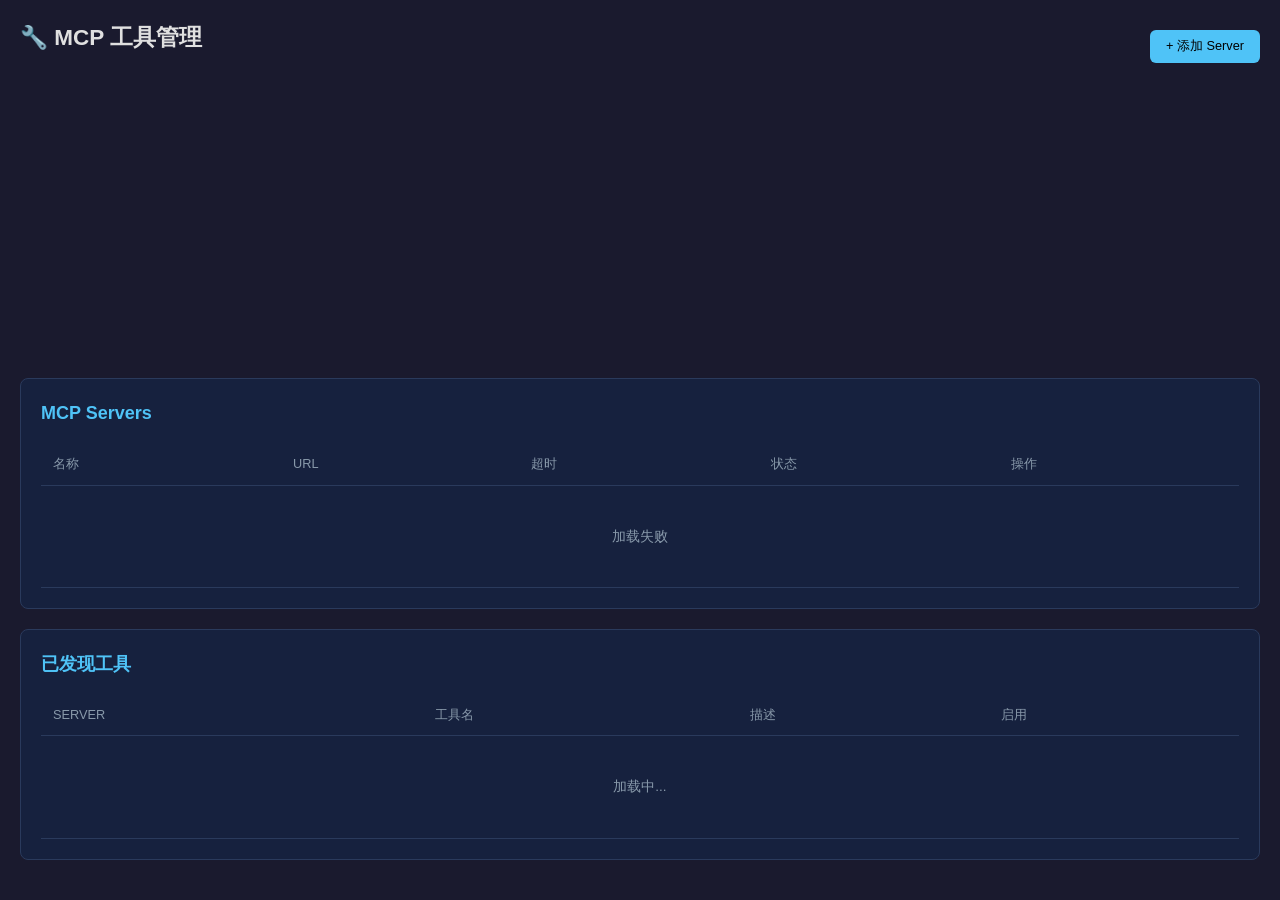
==== static/mcp.html @ 0b0fc042 "feat: implement MCP tool integration (v1) - src/mcp/: db.py (SQLite), client.py (HTTP SSE), adapter." ====
<!DOCTYPE html>
<html lang="zh-CN">
<head>
<meta charset="UTF-8">
<meta name="viewport" content="width=device-width, initial-scale=1.0">
<title>MCP 工具管理 — My Deep Agent</title>
<link rel="stylesheet" href="/static/style.css">
<style>
:root {
  --bg: #1a1a2e;
  --surface: #16213e;
  --surface2: #1c2a4a;
  --border: #2a3a5c;
  --text: #e0e0e0;
  --text-dim: #8899aa;
  --accent: #4fc3f7;
  --accent-hover: #29b6f6;
  --green: #66bb6a;
  --red: #ef5350;
  --orange: #ffa726;
}
body { background: var(--bg); color: var(--text); font-family: -apple-system, 'Segoe UI', sans-serif; margin: 0; padding: 20px; }
h1, h2, h3 { margin: 0 0 16px 0; font-weight: 600; }
h1 { font-size: 1.5rem; }
h2 { font-size: 1.2rem; color: var(--accent); }
.header { display: flex; justify-content: space-between; align-items: center; margin-bottom: 24px; }
.card { background: var(--surface); border: 1px solid var(--border); border-radius: 8px; padding: 20px; margin-bottom: 20px; }
table { width: 100%; border-collapse: collapse; }
th, td { text-align: left; padding: 10px 12px; border-bottom: 1px solid var(--border); }
th { color: var(--text-dim); font-weight: 500; font-size: 0.85rem; text-transform: uppercase; }
td { font-size: 0.9rem; }
.btn { padding: 8px 16px; border: none; border-radius: 6px; cursor: pointer; font-size: 0.85rem; font-weight: 500; display: inline-flex; align-items: center; gap: 4px; }
.btn-primary { background: var(--accent); color: #000; }
.btn-primary:hover { background: var(--accent-hover); }
.btn-danger { background: var(--red); color: #fff; }
.btn-outline { background: transparent; border: 1px solid var(--border); color: var(--text); }
.btn-outline:hover { border-color: var(--accent); color: var(--accent); }
.btn-sm { padding: 4px 10px; font-size: 0.8rem; }
.actions { display: flex; gap: 6px; }
.badge { display: inline-block; padding: 2px 8px; border-radius: 10px; font-size: 0.75rem; font-weight: 500; }
.badge-on { background: #1b5e20; color: var(--green); }
.badge-off { background: #4a1414; color: var(--red); }
.empty { color: var(--text-dim); text-align: center; padding: 40px; }
.error-msg { background: rgba(239,83,80,0.15); border: 1px solid var(--red); border-radius: 6px; padding: 10px 14px; margin: 10px 0; color: var(--red); font-size: 0.85rem; }
.success-msg { background: rgba(102,187,106,0.15); border: 1px solid var(--green); border-radius: 6px; padding: 10px 14px; margin: 10px 0; color: var(--green); font-size: 0.85rem; }
.overlay { position: fixed; top: 0; left: 0; width: 100%; height: 100%; background: rgba(0,0,0,0.6); display: flex; align-items: center; justify-content: center; z-index: 100; }
.dialog { background: var(--surface2); border: 1px solid var(--border); border-radius: 12px; padding: 24px; width: 460px; max-width: 90vw; }
.dialog h3 { margin-bottom: 20px; }
.form-row { margin-bottom: 14px; }
.form-row label { display: block; font-size: 0.85rem; color: var(--text-dim); margin-bottom: 4px; }
.form-row input { width: 100%; padding: 8px 10px; border: 1px solid var(--border); border-radius: 6px; background: var(--bg); color: var(--text); font-size: 0.9rem; box-sizing: border-box; }
.form-row input:focus { outline: none; border-color: var(--accent); }
.dialog-actions { display: flex; gap: 10px; justify-content: flex-end; margin-top: 20px; }
.spinner { display: inline-block; width: 14px; height: 14px; border: 2px solid var(--text-dim); border-top-color: var(--accent); border-radius: 50%; animation: spin 0.6s linear infinite; }
@keyframes spin { to { transform: rotate(360deg); } }
</style>
</head>
<body>

<div class="header">
  <h1>🔧 MCP 工具管理</h1>
  <button class="btn btn-primary" onclick="showAddDialog()">+ 添加 Server</button>
</div>

<div id="messages"></div>

<div class="card">
  <h2>MCP Servers</h2>
  <table>
    <thead><tr><th>名称</th><th>URL</th><th>超时</th><th>状态</th><th>操作</th></tr></thead>
    <tbody id="server-list"><tr><td colspan="5" class="empty">加载中...</td></tr></tbody>
  </table>
</div>

<div class="card">
  <h2>已发现工具 <span id="tool-count" style="font-weight:400;color:var(--text-dim);font-size:0.9rem"></span></h2>
  <table>
    <thead><tr><th>Server</th><th>工具名</th><th>描述</th><th>启用</th></tr></thead>
    <tbody id="tool-list"><tr><td colspan="4" class="empty">加载中...</td></tr></tbody>
  </table>
</div>

<!-- Add/Edit Dialog -->
<div id="dialog" class="overlay" style="display:none" onclick="if(event.target===this)closeDialog()">
  <div class="dialog">
    <h3 id="dialog-title">添加 MCP Server</h3>
    <div class="form-row">
      <label>名称</label>
      <input id="f-name" placeholder="例如: local-mcp" />
    </div>
    <div class="form-row">
      <label>URL (SSE 端点)</label>
      <input id="f-url" placeholder="例如: http://localhost:3001/sse" />
    </div>
    <div class="form-row">
      <label>超时 (秒)</label>
      <input id="f-timeout" type="number" value="60" />
    </div>
    <div class="dialog-actions">
      <button class="btn btn-outline" onclick="closeDialog()">取消</button>
      <button class="btn btn-primary" id="dialog-save" onclick="saveServer()">保存</button>
    </div>
  </div>
</div>

<script src="/static/mcp.js"></script>
</body>
</html>
---- static/style.css ----
/* ── Reset ─────────────────────────────────────────── */
*, *::before, *::after {
  box-sizing: border-box;
  margin: 0;
  padding: 0;
}

/* ── CSS Variables (Light) ─────────────────────────── */
:root {
  --bg: #f5f5f5;
  --surface: #ffffff;
  --surface-hover: #f0f0f0;
  --text: #1a1a1a;
  --text-secondary: #666666;
  --border: #e0e0e0;
  --bubble-user: #3b82f6;
  --bubble-user-text: #ffffff;
  --bubble-ai: #f0f0f0;
  --bubble-ai-text: #1a1a1a;
  --accent: #3b82f6;
  --accent-hover: #2563eb;
  --danger: #ef4444;
  --shadow: 0 2px 8px rgba(0, 0, 0, 0.08);
  --radius-sm: 8px;
  --radius-md: 12px;
  --radius-lg: 16px;
  --header-h: 52px;
  --font: -apple-system, BlinkMacSystemFont, "Segoe UI", Roboto, "Noto Sans SC", sans-serif;
}

/* ── CSS Variables (Dark) ──────────────────────────── */
html.dark {
  --bg: #1a1a2e;
  --surface: #16213e;
  --surface-hover: #1e2a4a;
  --text: #e4e4e7;
  --text-secondary: #a1a1aa;
  --border: #2a2a4e;
  --bubble-user: #2563eb;
  --bubble-ai: #2a2a3e;
  --bubble-ai-text: #e4e4e7;
  --accent: #60a5fa;
  --accent-hover: #3b82f6;
  --shadow: 0 2px 8px rgba(0, 0, 0, 0.3);
}

/* ── Global & Layout ───────────────────────────────── */
html, body {
  height: 100%;
  font-family: var(--font);
  font-size: 15px;
  line-height: 1.6;
  color: var(--text);
  background: var(--bg);
  transition: background 0.3s, color 0.3s;
}

body {
  display: flex;
  flex-direction: column;
  overflow: hidden;
}

/* ── Header ────────────────────────────────────────── */
#header {
  display: flex;
  align-items: center;
  justify-content: space-between;
  height: var(--header-h);
  padding: 0 16px;
  background: var(--surface);
  border-bottom: 1px solid var(--border);
  flex-shrink: 0;
  z-index: 10;
  transition: background 0.3s, border-color 0.3s;
}

.header-left {
  display: flex;
  align-items: center;
  gap: 4px;
}

.logo {
  font-size: 16px;
  font-weight: 600;
  white-space: nowrap;
}

#sidebar-toggle {
  flex-shrink: 0;
}

.header-actions {
  display: flex;
  gap: 4px;
}

.session-id {
  font-size: 12px;
  color: var(--text-secondary);
  cursor: help;
  user-select: all;
  white-space: nowrap;
  margin-right: 8px;
  padding: 2px 6px;
  background: var(--surface-hover);
  border-radius: 4px;
}

/* ── Icon Buttons ──────────────────────────────────── */
.icon-btn {
  background: none;
  border: none;
  font-size: 20px;
  cursor: pointer;
  width: 36px;
  height: 36px;
  border-radius: 50%;
  display: flex;
  align-items: center;
  justify-content: center;
  transition: background 0.2s;
}

.icon-btn:hover {
  background: var(--surface-hover);
}

/* ── Chat Container ────────────────────────────────── */
#chat-container {
  flex: 1;
  overflow-y: auto;
  overflow-x: hidden;
  padding: 16px;
  display: flex;
  flex-direction: column;
  gap: 4px;
  scroll-behavior: smooth;
}

#messages {
  display: flex;
  flex-direction: column;
  gap: 12px;
  margin-top: auto;
}

/* ── Message Bubbles ───────────────────────────────── */
.message {
  max-width: 80%;
  padding: 14px 18px;
  border-radius: var(--radius-md);
  word-wrap: break-word;
  line-height: 1.7;
  animation: fadeIn 0.3s ease;
  position: relative;
}

.message.user {
  align-self: flex-end;
  background: var(--bubble-user);
  color: var(--bubble-user-text);
  border-bottom-right-radius: 4px;
  box-shadow: 0 1px 3px rgba(0, 0, 0, 0.1);
}

.message.ai {
  align-self: flex-start;
  background: var(--bubble-ai);
  color: var(--bubble-ai-text);
  border-bottom-left-radius: 4px;
  border-left: 3px solid var(--accent);
  box-shadow: 0 1px 4px rgba(0, 0, 0, 0.06);
}

html.dark .message.ai {
  box-shadow: 0 1px 4px rgba(0, 0, 0, 0.2);
}

/* ── Markdown Content Inside Messages ──────────────── */
.message > p {
  margin: 0 0 8px;
}
.message > p:last-child {
  margin-bottom: 0;
}

.message > h1, .message > h2, .message > h3,
.message > h4, .message > h5, .message > h6 {
  margin: 14px 0 6px;
  line-height: 1.3;
  font-weight: 600;
}
.message > h1 { font-size: 1.3em; }
.message > h2 { font-size: 1.15em; }
.message > h3 { font-size: 1.05em; }

.message > ul, .message > ol {
  margin: 6px 0;
  padding-left: 22px;
}
.message > ul ul, .message > ol ol {
  margin: 2px 0;
}
.message li {
  margin: 2px 0;
}
.message li > p {
  margin: 2px 0;
}

.message > blockquote {
  margin: 8px 0;
  padding: 4px 12px;
  border-left: 3px solid var(--accent);
  opacity: 0.85;
  font-style: italic;
}

.message > hr {
  border: none;
  border-top: 1px solid var(--border);
  margin: 12px 0;
}

.message > table {
  border-collapse: collapse;
  margin: 8px 0;
  font-size: 13px;
  width: 100%;
}
.message > table th,
.message > table td {
  border: 1px solid var(--border);
  padding: 6px 10px;
  text-align: left;
}
.message > table th {
  background: var(--surface-hover);
  font-weight: 600;
}
.message > table tr:nth-child(even) {
  background: rgba(0, 0, 0, 0.02);
}
html.dark .message > table tr:nth-child(even) {
  background: rgba(255, 255, 255, 0.03);
}

.message > pre {
  background: rgba(0, 0, 0, 0.06);
  padding: 12px;
  border-radius: var(--radius-sm);
  overflow-x: auto;
  margin: 8px 0;
  font-size: 13px;
  font-family: "JetBrains Mono", "Fira Code", "Cascadia Code", Consolas, monospace;
  line-height: 1.5;
}
html.dark .message > pre {
  background: rgba(0, 0, 0, 0.3);
}

.message code {
  background: rgba(0, 0, 0, 0.08);
  padding: 2px 6px;
  border-radius: 4px;
  font-size: 0.9em;
  font-family: "JetBrains Mono", "Fira Code", "Cascadia Code", Consolas, monospace;
}
html.dark .message code {
  background: rgba(255, 255, 255, 0.1);
}

.message pre code {
  background: none;
  padding: 0;
  border-radius: 0;
  font-size: inherit;
}

.message blockquote code,
.message li code,
.message p code {
  background: rgba(0, 0, 0, 0.08);
  padding: 1px 5px;
  border-radius: 3px;
  font-size: 0.85em;
}
html.dark .message blockquote code,
html.dark .message li code,
html.dark .message p code {
  background: rgba(255, 255, 255, 0.1);
}

.message a {
  color: var(--accent);
  text-decoration: underline;
  text-underline-offset: 2px;
}
.message a:hover {
  opacity: 0.8;
}

.message img {
  max-width: 100%;
  border-radius: var(--radius-sm);
  margin: 8px 0;
}

.message del {
  opacity: 0.6;
  text-decoration: line-through;
}

/* ── User message overrides for markdown content ───── */
.message.user p,
.message.user h1, .message.user h2, .message.user h3,
.message.user li,
.message.user blockquote,
.message.user code {
  color: inherit;
}
.message.user a {
  color: rgba(255, 255, 255, 0.9);
  text-decoration: underline;
}
.message.user code {
  background: rgba(255, 255, 255, 0.15);
}
.message.user pre {
  background: rgba(255, 255, 255, 0.1);
}

/* ── File Chip (Download Links) ────────────────────── */
.download-links {
  margin-top: 12px;
  padding-top: 10px;
  border-top: 1px solid var(--border);
  display: flex;
  flex-wrap: wrap;
  gap: 6px;
}

.message.user .download-links {
  border-top-color: rgba(255, 255, 255, 0.2);
}

.file-chip {
  display: inline-flex;
  align-items: center;
  gap: 6px;
  padding: 5px 12px;
  background: var(--surface-hover);
  border: 1px solid var(--border);
  border-radius: 20px;
  text-decoration: none;
  font-size: 13px;
  color: var(--text);
  transition: background 0.15s, border-color 0.15s;
  cursor: pointer;
}

.message.user .file-chip {
  background: rgba(255, 255, 255, 0.12);
  border-color: rgba(255, 255, 255, 0.2);
  color: #fff;
}

.file-chip:hover {
  background: var(--border);
  border-color: var(--border);
}

.file-chip .chip-icon {
  font-size: 14px;
  line-height: 1;
}

.file-chip .chip-size {
  font-size: 11px;
  opacity: 0.5;
  margin-left: auto;
  white-space: nowrap;
}

.file-chip:hover .chip-size {
  opacity: 0.8;
}

.file-chip .chip-arrow {
  font-size: 12px;
  opacity: 0.5;
  transition: opacity 0.15s;
}

.file-chip:hover .chip-arrow {
  opacity: 1;
}

.file-chip .chip-name {
  max-width: 180px;
  overflow: hidden;
  text-overflow: ellipsis;
  white-space: nowrap;
}

/* ── 打包下载按钮 ──────────────────────────────────── */
.file-chip.zip-all {
  background: var(--accent);
  border-color: var(--accent);
  color: #fff;
}

.file-chip.zip-all:hover {
  background: var(--accent-hover);
}

/* ── Sidebar ────────────────────────────────────────── */
#main {
  display: flex;
  flex: 1;
  overflow: hidden;
  min-height: 0;
}

#sidebar {
  width: 260px;
  flex-shrink: 0;
  background: var(--surface);
  border-right: 1px solid var(--border);
  display: flex;
  flex-direction: column;
  transition: width 0.2s ease, flex 0.2s ease;
  overflow: hidden;
  z-index: 5;
}

#sidebar.collapsed {
  width: 0;
  min-width: 0;
  flex: 0 0 0;
  overflow: hidden;
  border-right: none;
  margin: 0;
}

.sidebar-header {
  display: flex;
  align-items: center;
  justify-content: space-between;
  padding: 12px 16px;
  border-bottom: 1px solid var(--border);
  flex-shrink: 0;
}

.sidebar-title {
  font-size: 14px;
  font-weight: 600;
  color: var(--text);
}

#session-list {
  flex: 1;
  overflow-y: auto;
  padding: 8px;
}

.session-item {
  display: flex;
  flex-direction: column;
  padding: 10px 12px;
  border-radius: var(--radius-sm);
  cursor: pointer;
  margin-bottom: 4px;
  transition: background 0.15s;
  user-select: none;
}

.session-item:hover {
  background: var(--surface-hover);
}

.session-item.active {
  background: var(--surface-hover);
  outline: 1px solid var(--border);
}

.session-item .sess-header {
  display: flex;
  align-items: center;
  gap: 4px;
}

.session-item .sess-del {
  flex-shrink: 0;
  width: 20px;
  height: 20px;
  border: none;
  background: transparent;
  color: var(--text-secondary);
  font-size: 12px;
  line-height: 1;
  cursor: pointer;
  border-radius: 4px;
  display: none;
  align-items: center;
  justify-content: center;
  padding: 0;
  opacity: 0.5;
  transition: opacity 0.15s, background 0.15s, color 0.15s;
}

.session-item:hover .sess-del {
  display: flex;
}

.sess-del:hover {
  opacity: 1;
  background: var(--danger-bg, rgba(239, 68, 68, 0.12));
  color: var(--danger, #ef4444);
}

.session-item .sess-name {
  font-size: 14px;
  font-weight: 500;
  color: var(--text);
  line-height: 1.3;
  white-space: nowrap;
  overflow: hidden;
  text-overflow: ellipsis;
}

.session-item .sess-name[contenteditable="true"] {
  outline: none;
  background: rgba(59, 130, 246, 0.08);
  border-radius: 2px;
  padding: 0 2px;
}

.session-item .sess-meta {
  display: flex;
  gap: 8px;
  font-size: 11px;
  color: var(--text-secondary);
  margin-top: 2px;
}

.session-item .sess-preview {
  font-size: 12px;
  color: var(--text-secondary);
  white-space: nowrap;
  overflow: hidden;
  text-overflow: ellipsis;
  margin-top: 2px;
  opacity: 0.7;
}

/* ── Chat Panel (when sidebar is present) ──────────── */
#chat-panel {
  flex: 1;
  display: flex;
  flex-direction: column;
  min-width: 0;
}

/* ── Loading Indicator ─────────────────────────────── */
#loading {
  display: flex;
  align-items: center;
  gap: 10px;
  padding: 12px 16px;
  color: var(--text-secondary);
  font-size: 14px;
  align-self: flex-start;
}

.dot-pulse {
  display: inline-block;
  width: 8px;
  height: 8px;
  border-radius: 50%;
  background: var(--accent);
  animation: dotPulse 1.4s infinite ease-in-out both;
}

@keyframes dotPulse {
  0%, 80%, 100% {
    transform: scale(0.6);
    opacity: 0.4;
  }
  40% {
    transform: scale(1);
    opacity: 1;
  }
}

@keyframes fadeIn {
  from {
    opacity: 0;
    transform: translateY(8px);
  }
  to {
    opacity: 1;
    transform: translateY(0);
  }
}

/* ── File Preview Bar ──────────────────────────────── */
#file-bar {
  padding: 8px 16px;
  background: var(--surface);
  border-top: 1px solid var(--border);
  flex-shrink: 0;
  transition: background 0.3s, border-color 0.3s;
}

#file-list {
  display: flex;
  flex-wrap: wrap;
  gap: 8px;
}

.file-chip {
  display: inline-flex;
  align-items: center;
  gap: 6px;
  padding: 4px 10px;
  background: var(--surface-hover);
  border: 1px solid var(--border);
  border-radius: 20px;
  font-size: 13px;
  color: var(--text);
  transition: background 0.2s, border-color 0.2s;
}

.file-chip .file-size {
  color: var(--text-secondary);
  font-size: 12px;
}

.file-chip .file-remove {
  background: none;
  border: none;
  cursor: pointer;
  font-size: 14px;
  color: var(--text-secondary);
  padding: 0;
  line-height: 1;
  transition: color 0.2s;
}

.file-chip .file-remove:hover {
  color: var(--danger);
}

/* ── Input Area ────────────────────────────────────── */
#input-area {
  display: flex;
  align-items: flex-end;
  gap: 8px;
  padding: 12px 16px;
  background: var(--surface);
  border-top: 1px solid var(--border);
  flex-shrink: 0;
  transition: background 0.3s, border-color 0.3s;
}

#attach-btn {
  flex-shrink: 0;
}

#message-input {
  flex: 1;
  border: 1px solid var(--border);
  border-radius: var(--radius-md);
  padding: 10px 14px;
  font-size: 15px;
  font-family: var(--font);
  color: var(--text);
  background: var(--bg);
  resize: none;
  outline: none;
  line-height: 1.5;
  max-height: 150px;
  transition: border-color 0.2s, background 0.3s, color 0.3s;
}

#message-input::placeholder {
  color: var(--text-secondary);
}

#message-input:focus {
  border-color: var(--accent);
}

#send-btn {
  flex-shrink: 0;
  width: 40px;
  height: 40px;
  border-radius: 50%;
  border: none;
  background: var(--accent);
  color: #ffffff;
  font-size: 18px;
  cursor: pointer;
  display: flex;
  align-items: center;
  justify-content: center;
  transition: background 0.2s, transform 0.1s;
}

#send-btn:hover {
  background: var(--accent-hover);
}

#send-btn:active {
  transform: scale(0.95);
}

#send-btn:disabled {
  opacity: 0.5;
  cursor: not-allowed;
}

/* ── Drop Zone ─────────────────────────────────────── */
#chat-container.drag-over {
  outline: 3px dashed var(--accent);
  outline-offset: -3px;
  background: rgba(59, 130, 246, 0.05);
}

html.dark #chat-container.drag-over {
  background: rgba(96, 165, 250, 0.08);
}

/* ── Download Links ────────────────────────────────── */
.download-links {
  margin-top: 10px;
  padding-top: 10px;
  border-top: 1px solid var(--border);
}

.download-links a {
  display: inline-flex;
  align-items: center;
  gap: 4px;
  padding: 2px 0;
  margin: 2px 8px 2px 0;
  color: var(--text-secondary);
  text-decoration: none;
  font-size: 13px;
  transition: color 0.2s;
}

.download-links a:hover {
  color: var(--accent);
  text-decoration: underline;
}

/* ── Responsive (< 640px) ──────────────────────────── */
@media (max-width: 640px) {
  #sidebar:not(.collapsed) {
    width: 100%;
    position: absolute;
    inset: 0;
    z-index: 20;
    border-right: none;
  }

  #main {
    position: relative;
  }

  .message {
    max-width: 90%;
    padding: 10px 14px;
    font-size: 14px;
  }

  #header {
    padding: 0 12px;
  }

  #chat-container {
    padding: 12px;
  }

  #input-area {
    padding: 8px 12px;
    gap: 6px;
  }

  #message-input {
    padding: 8px 12px;
    font-size: 14px;
  }

  #send-btn {
    width: 36px;
    height: 36px;
    font-size: 16px;
  }
}

/* ── Scrollbar ─────────────────────────────────────── */
#session-list::-webkit-scrollbar,
#chat-container::-webkit-scrollbar {
  width: 6px;
}

#chat-container::-webkit-scrollbar-track {
  background: transparent;
}

#chat-container::-webkit-scrollbar-thumb {
  background: var(--border);
  border-radius: 3px;
}

#chat-container::-webkit-scrollbar-thumb:hover {
  background: var(--text-secondary);
}

/* ── Utilities ─────────────────────────────────────── */
.hidden {
  display: none !important;
}
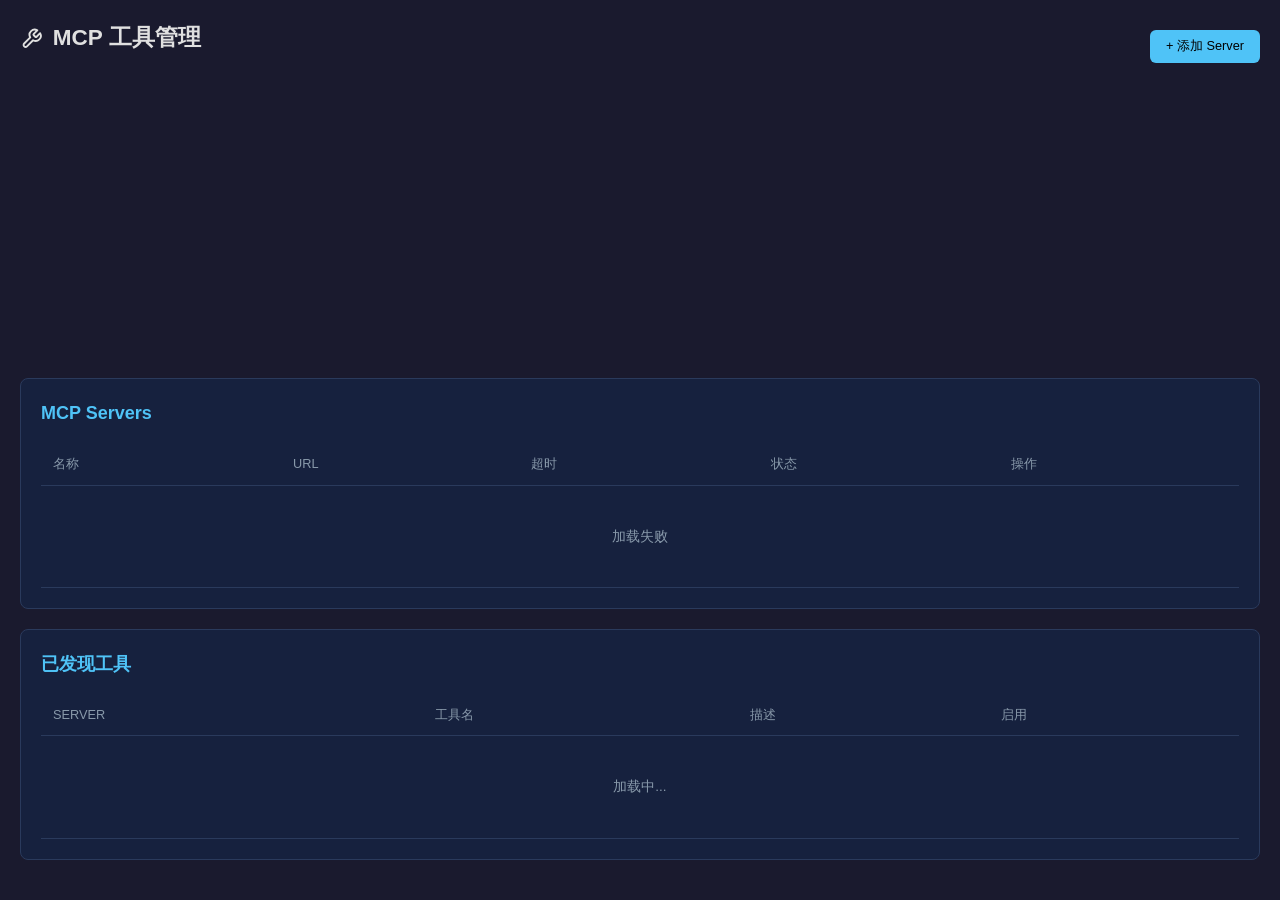
==== commit 215752ab: "feat: open-source preparation - tests, CI, docs, icons, and standards - P0: Configurable sandbox ima" ====
--- a/static/mcp.html
+++ b/static/mcp.html
@@ -3,7 +3,7 @@
 <head>
 <meta charset="UTF-8">
 <meta name="viewport" content="width=device-width, initial-scale=1.0">
-<title>MCP 工具管理 — My Deep Agent</title>
+<title>MCP 工具管理 — GTG Agent</title>
 <link rel="stylesheet" href="/static/style.css">
 <style>
 :root {
@@ -58,7 +58,7 @@
 <body>
 
 <div class="header">
-  <h1>🔧 MCP 工具管理</h1>
+  <h1><svg viewBox="0 0 24 24" fill="none" stroke="currentColor" stroke-width="2" stroke-linecap="round" stroke-linejoin="round" style="vertical-align:middle;width:1em;height:1em;margin-right:4px"><path d="M14.7 6.3a1 1 0 0 0 0 1.4l1.6 1.6a1 1 0 0 0 1.4 0l3.77-3.77a5.5 5.5 0 0 1-7.52 7.53l-6.5 6.5a2.1 2.1 0 1 1-3-3l6.5-6.5a5.5 5.5 0 0 1 7.52-7.53l-3.77 3.77Z"/></svg> MCP 工具管理</h1>
   <button class="btn btn-primary" onclick="showAddDialog()">+ 添加 Server</button>
 </div>
 
--- a/static/style.css
+++ b/static/style.css
@@ -7,20 +7,20 @@
 
 /* ── CSS Variables (Light) ─────────────────────────── */
 :root {
-  --bg: #f5f5f5;
+  --bg: #edf0f5;
   --surface: #ffffff;
-  --surface-hover: #f0f0f0;
-  --text: #1a1a1a;
-  --text-secondary: #666666;
-  --border: #e0e0e0;
+  --surface-hover: #f3f5f9;
+  --text: #1a1a2e;
+  --text-secondary: #6b7280;
+  --border: #e2e5ea;
   --bubble-user: #3b82f6;
   --bubble-user-text: #ffffff;
-  --bubble-ai: #f0f0f0;
-  --bubble-ai-text: #1a1a1a;
+  --bubble-ai: #f5f6fa;
+  --bubble-ai-text: #1a1a2e;
   --accent: #3b82f6;
   --accent-hover: #2563eb;
   --danger: #ef4444;
-  --shadow: 0 2px 8px rgba(0, 0, 0, 0.08);
+  --shadow: 0 2px 12px rgba(0, 0, 0, 0.06);
   --radius-sm: 8px;
   --radius-md: 12px;
   --radius-lg: 16px;
@@ -30,18 +30,18 @@
 
 /* ── CSS Variables (Dark) ──────────────────────────── */
 html.dark {
-  --bg: #1a1a2e;
-  --surface: #16213e;
-  --surface-hover: #1e2a4a;
-  --text: #e4e4e7;
-  --text-secondary: #a1a1aa;
-  --border: #2a2a4e;
-  --bubble-user: #2563eb;
-  --bubble-ai: #2a2a3e;
-  --bubble-ai-text: #e4e4e7;
+  --bg: #0f1117;
+  --surface: #181a24;
+  --surface-hover: #22242f;
+  --text: #e8e8ed;
+  --text-secondary: #8b8d97;
+  --border: #2a2d3a;
+  --bubble-user: #3b82f6;
+  --bubble-ai: #1e2030;
+  --bubble-ai-text: #e8e8ed;
   --accent: #60a5fa;
-  --accent-hover: #3b82f6;
-  --shadow: 0 2px 8px rgba(0, 0, 0, 0.3);
+  --accent-hover: #93bbfc;
+  --shadow: 0 2px 12px rgba(0, 0, 0, 0.35);
 }
 
 /* ── Global & Layout ───────────────────────────────── */
@@ -127,16 +127,112 @@
   background: var(--surface-hover);
 }
 
+/* ── New Session Button (accent pill) ─────────────── */
+.new-session-btn {
+  display: inline-flex;
+  align-items: center;
+  gap: 5px;
+  background: var(--accent);
+  color: #ffffff;
+  border: none;
+  border-radius: 20px;
+  padding: 6px 16px;
+  font-size: 14px;
+  font-weight: 500;
+  cursor: pointer;
+  white-space: nowrap;
+  transition: background 0.2s, transform 0.1s;
+}
+
+.new-session-btn:hover {
+  background: var(--accent-hover);
+}
+
+.new-session-btn:active {
+  transform: scale(0.97);
+}
+
+/* 侧栏中的新建会话按钮（紧凑版） */
+.new-session-btn.sidebar {
+  padding: 4px 12px;
+  font-size: 13px;
+}
+
 /* ── Chat Container ────────────────────────────────── */
 #chat-container {
   flex: 1;
   overflow-y: auto;
   overflow-x: hidden;
-  padding: 16px;
+  padding: 24px;
   display: flex;
   flex-direction: column;
   gap: 4px;
   scroll-behavior: smooth;
+  scrollbar-width: thin;
+}
+
+/* ── Welcome / Empty State ─────────────────────────── */
+#welcome {
+  flex: 1;
+  display: flex;
+  flex-direction: column;
+  align-items: center;
+  justify-content: center;
+  text-align: center;
+  padding: 40px 24px;
+  animation: fadeIn 0.5s ease;
+}
+
+#welcome.hidden {
+  display: none;
+}
+
+.welcome-icon {
+  font-size: 56px;
+  line-height: 1;
+  margin-bottom: 16px;
+}
+
+#welcome h1 {
+  font-size: 24px;
+  font-weight: 700;
+  color: var(--text);
+  margin-bottom: 8px;
+}
+
+#welcome p {
+  font-size: 15px;
+  color: var(--text-secondary);
+  margin-bottom: 28px;
+}
+
+.welcome-suggestions {
+  display: flex;
+  gap: 10px;
+  flex-wrap: wrap;
+  justify-content: center;
+}
+
+.suggestion-chip {
+  padding: 8px 18px;
+  border: 1px solid var(--border);
+  border-radius: 20px;
+  background: var(--surface);
+  color: var(--text);
+  font-size: 14px;
+  cursor: pointer;
+  transition: border-color 0.2s, background 0.2s, box-shadow 0.2s;
+  font-family: var(--font);
+}
+
+.suggestion-chip:hover {
+  border-color: var(--accent);
+  background: var(--surface-hover);
+  box-shadow: 0 2px 8px rgba(59, 130, 246, 0.1);
+}
+
+.suggestion-chip:active {
+  transform: scale(0.97);
 }
 
 #messages {
@@ -155,6 +251,11 @@
   line-height: 1.7;
   animation: fadeIn 0.3s ease;
   position: relative;
+  transition: transform 0.15s, box-shadow 0.15s;
+}
+
+.message:hover {
+  transform: translateY(-1px);
 }
 
 .message.user {
@@ -162,7 +263,15 @@
   background: var(--bubble-user);
   color: var(--bubble-user-text);
   border-bottom-right-radius: 4px;
-  box-shadow: 0 1px 3px rgba(0, 0, 0, 0.1);
+  box-shadow: 0 2px 6px rgba(0, 0, 0, 0.12);
+}
+
+.message.user:hover {
+  box-shadow: 0 4px 12px rgba(59, 130, 246, 0.25);
+}
+
+html.dark .message.user:hover {
+  box-shadow: 0 4px 12px rgba(59, 130, 246, 0.3);
 }
 
 .message.ai {
@@ -170,12 +279,37 @@
   background: var(--bubble-ai);
   color: var(--bubble-ai-text);
   border-bottom-left-radius: 4px;
-  border-left: 3px solid var(--accent);
-  box-shadow: 0 1px 4px rgba(0, 0, 0, 0.06);
+  border-left: 4px solid var(--accent);
+  box-shadow: 0 2px 8px rgba(0, 0, 0, 0.07);
+  padding-left: 36px;
+}
+
+.message.ai::before {
+  content: "";
+  position: absolute;
+  left: 8px;
+  top: 12px;
+  width: 16px;
+  height: 16px;
+  background: currentColor;
+  mask-image: url("data:image/svg+xml,%3Csvg xmlns='http://www.w3.org/2000/svg' viewBox='0 0 24 24'%3E%3Crect x='3' y='6' width='18' height='14' rx='3' fill='%23000'/%3E%3Ccircle cx='9' cy='10' r='1.5' fill='%23000'/%3E%3Ccircle cx='15' cy='10' r='1.5' fill='%23000'/%3E%3Cline x1='9' y1='14' x2='15' y2='14' stroke='%23000' stroke-width='2'/%3E%3Cline x1='3' y1='3' x2='5' y2='6' stroke='%23000' stroke-width='2'/%3E%3Cline x1='21' y1='3' x2='19' y2='6' stroke='%23000' stroke-width='2'/%3E%3C/svg%3E");
+  mask-size: contain;
+  mask-repeat: no-repeat;
+  -webkit-mask-image: url("data:image/svg+xml,%3Csvg xmlns='http://www.w3.org/2000/svg' viewBox='0 0 24 24'%3E%3Crect x='3' y='6' width='18' height='14' rx='3' fill='%23000'/%3E%3Ccircle cx='9' cy='10' r='1.5' fill='%23000'/%3E%3Ccircle cx='15' cy='10' r='1.5' fill='%23000'/%3E%3Cline x1='9' y1='14' x2='15' y2='14' stroke='%23000' stroke-width='2'/%3E%3Cline x1='3' y1='3' x2='5' y2='6' stroke='%23000' stroke-width='2'/%3E%3Cline x1='21' y1='3' x2='19' y2='6' stroke='%23000' stroke-width='2'/%3E%3C/svg%3E");
+  -webkit-mask-size: contain;
+  -webkit-mask-repeat: no-repeat;
+}
+
+.message.ai:hover {
+  box-shadow: 0 4px 14px rgba(0, 0, 0, 0.1);
 }
 
 html.dark .message.ai {
-  box-shadow: 0 1px 4px rgba(0, 0, 0, 0.2);
+  box-shadow: 0 2px 8px rgba(0, 0, 0, 0.25);
+}
+
+html.dark .message.ai:hover {
+  box-shadow: 0 4px 14px rgba(0, 0, 0, 0.35);
 }
 
 /* ── Markdown Content Inside Messages ──────────────── */
@@ -564,34 +698,181 @@
   min-width: 0;
 }
 
-/* ── Loading Indicator ─────────────────────────────── */
+/* ── Execution Summary (collapsible, persisted in chat) ─ */
+.execution-summary {
+  align-self: flex-start;
+  margin: 8px 16px 4px;
+  max-width: calc(100% - 32px);
+  border: 1px solid var(--border);
+  border-radius: var(--radius-md);
+  overflow: hidden;
+  background: var(--surface);
+}
+
+.execution-toggle {
+  display: flex;
+  align-items: center;
+  gap: 6px;
+  width: 100%;
+  padding: 8px 12px;
+  background: var(--surface-hover);
+  border: none;
+  color: var(--text-secondary);
+  font-size: 12px;
+  font-weight: 600;
+  cursor: pointer;
+  transition: background 0.15s ease;
+  user-select: none;
+}
+
+.execution-toggle:hover {
+  background: var(--border);
+}
+
+.toggle-icon {
+  flex-shrink: 0;
+  font-size: 10px;
+  width: 14px;
+  text-align: center;
+}
+
+.execution-steps {
+  display: none;
+  padding: 4px 8px;
+}
+
+.execution-steps.open {
+  display: block;
+}
+
+.execution-steps.has-error .log-icon {
+  color: var(--danger);
+}
+
+/* ── Execution Timeline (Log) ──────────────────────── */
 #loading {
-  display: flex;
-  align-items: center;
-  gap: 10px;
   padding: 12px 16px;
+  align-self: flex-start;
+  max-width: 100%;
+}
+
+#execution-log {
+  display: flex;
+  flex-direction: column;
+  gap: 2px;
+  max-height: 300px;
+  overflow-y: auto;
+}
+
+.log-entry {
+  display: flex;
+  align-items: center;
+  flex-wrap: wrap;
+  gap: 4px;
+  padding: 4px 8px;
+  border-radius: 6px;
+  font-size: 13px;
+  line-height: 1.5;
+  transition: background 0.2s ease;
+}
+
+.log-entry.completed {
   color: var(--text-secondary);
+  opacity: 0.75;
+}
+
+.log-entry.active {
+  color: var(--text);
+  background: var(--surface-hover);
+}
+
+.log-icon {
+  flex-shrink: 0;
+  width: 20px;
+  text-align: center;
+  font-size: 13px;
+}
+
+.log-text {
+  flex: 1;
+  min-width: 0;
+  word-break: break-word;
+}
+
+.log-detail {
+  width: 100%;
+  padding-left: 24px;
+  font-size: 12px;
+  color: var(--text-secondary);
+  opacity: 0.85;
+  margin-top: -1px;
+  margin-bottom: 2px;
+  white-space: pre-wrap;
+  line-height: 1.6;
+}
+
+/* Typing dots (inline in active log entry) */
+.typing-dots {
+  display: inline-flex;
+  align-items: center;
+  gap: 3px;
+  margin-left: 4px;
+  flex-shrink: 0;
+}
+
+.typing-dots span {
+  display: inline-block;
+  width: 6px;
+  height: 6px;
+  border-radius: 50%;
+  background: var(--text-secondary);
+  animation: dotBounce 1.4s infinite ease-in-out both;
+}
+
+.typing-dots span:nth-child(1) { animation-delay: -0.32s; }
+.typing-dots span:nth-child(2) { animation-delay: -0.16s; }
+.typing-dots span:nth-child(3) { animation-delay: 0s; }
+
+@keyframes dotBounce {
+  0%, 80%, 100% { transform: scale(0.6); opacity: 0.3; }
+  40% { transform: scale(1); opacity: 1; }
+}
+
+.loading-phase {
   font-size: 14px;
-  align-self: flex-start;
-}
-
-.dot-pulse {
+  color: var(--text-secondary);
+  font-weight: 500;
+  line-height: 1.5;
+  transition: color 0.2s ease;
+}
+
+.typing-indicator {
+  display: flex;
+  align-items: center;
+  gap: 4px;
+}
+
+.typing-indicator span {
   display: inline-block;
-  width: 8px;
-  height: 8px;
+  width: 7px;
+  height: 7px;
   border-radius: 50%;
-  background: var(--accent);
-  animation: dotPulse 1.4s infinite ease-in-out both;
-}
-
-@keyframes dotPulse {
+  background: var(--text-secondary);
+  animation: typingBounce 1.4s infinite ease-in-out both;
+}
+
+.typing-indicator span:nth-child(1) { animation-delay: -0.32s; }
+.typing-indicator span:nth-child(2) { animation-delay: -0.16s; }
+.typing-indicator span:nth-child(3) { animation-delay: 0s; }
+
+@keyframes typingBounce {
   0%, 80%, 100% {
     transform: scale(0.6);
-    opacity: 0.4;
+    opacity: 0.3;
   }
   40% {
     transform: scale(1);
-    opacity: 1;
+    opacity: 0.8;
   }
 }
 
@@ -662,6 +943,7 @@
   padding: 12px 16px;
   background: var(--surface);
   border-top: 1px solid var(--border);
+  box-shadow: 0 -1px 6px rgba(0, 0, 0, 0.03);
   flex-shrink: 0;
   transition: background 0.3s, border-color 0.3s;
 }
@@ -672,9 +954,9 @@
 
 #message-input {
   flex: 1;
-  border: 1px solid var(--border);
+  border: 2px solid var(--border);
   border-radius: var(--radius-md);
-  padding: 10px 14px;
+  padding: 12px 16px;
   font-size: 15px;
   font-family: var(--font);
   color: var(--text);
@@ -683,7 +965,7 @@
   outline: none;
   line-height: 1.5;
   max-height: 150px;
-  transition: border-color 0.2s, background 0.3s, color 0.3s;
+  transition: border-color 0.2s, box-shadow 0.2s, background 0.3s, color 0.3s;
 }
 
 #message-input::placeholder {
@@ -692,6 +974,11 @@
 
 #message-input:focus {
   border-color: var(--accent);
+  box-shadow: 0 0 0 3px rgba(59, 130, 246, 0.12);
+}
+
+html.dark #message-input:focus {
+  box-shadow: 0 0 0 3px rgba(96, 165, 250, 0.15);
 }
 
 #send-btn {
@@ -707,20 +994,24 @@
   display: flex;
   align-items: center;
   justify-content: center;
-  transition: background 0.2s, transform 0.1s;
+  box-shadow: 0 2px 6px rgba(59, 130, 246, 0.25);
+  transition: background 0.2s, transform 0.15s, box-shadow 0.2s;
 }
 
 #send-btn:hover {
   background: var(--accent-hover);
+  box-shadow: 0 3px 10px rgba(59, 130, 246, 0.35);
+  transform: scale(1.05);
 }
 
 #send-btn:active {
-  transform: scale(0.95);
+  transform: scale(0.93);
 }
 
 #send-btn:disabled {
   opacity: 0.5;
   cursor: not-allowed;
+  box-shadow: none;
 }
 
 /* ── Drop Zone ─────────────────────────────────────── */
@@ -786,6 +1077,14 @@
     padding: 12px;
   }
 
+  .new-session-btn {
+    padding: 6px 10px;
+    font-size: 13px;
+  }
+  .new-session-btn .btn-label {
+    display: none;
+  }
+
   #input-area {
     padding: 8px 12px;
     gap: 6px;
@@ -822,7 +1121,154 @@
   background: var(--text-secondary);
 }
 
+/* ── Focus Visible ─────────────────────────────────── */
+:focus-visible {
+  outline: 2px solid var(--accent);
+  outline-offset: 2px;
+}
+
+/* ── Selection ─────────────────────────────────────── */
+::selection {
+  background: rgba(59, 130, 246, 0.2);
+  color: inherit;
+}
+
+html.dark ::selection {
+  background: rgba(96, 165, 250, 0.3);
+}
+
 /* ── Utilities ─────────────────────────────────────── */
 .hidden {
   display: none !important;
 }
+
+/* ── MCP Side Panel ─────────────────────────────────── */
+.mcp-panel {
+  position: fixed; top: 0; right: 0; width: 380px; height: 100%; z-index: 150;
+  background: var(--surface); border-left: 1px solid var(--border);
+  display: flex; flex-direction: column;
+  transform: translateX(100%);
+  transition: transform 0.25s ease;
+  box-shadow: -4px 0 16px rgba(0,0,0,0.15);
+}
+.mcp-panel.open { transform: translateX(0); }
+.mcp-panel.resizing { transition: none !important; user-select: none; }
+.mcp-panel.resizing * { pointer-events: none; }
+
+/* 拖动条 */
+.mcp-drag-handle {
+  position: absolute; left: -5px; top: 0; width: 10px; height: 100%;
+  cursor: col-resize; z-index: 160;
+  display: flex; align-items: center; justify-content: center;
+}
+.mcp-drag-handle::before {
+  content: ''; width: 3px; height: 32px; border-radius: 2px;
+  background: var(--border); transition: background 0.2s;
+}
+.mcp-drag-handle:hover::before,
+.mcp-drag-handle:active::before { background: var(--accent); }
+
+.mcp-panel-header {
+  display: flex; align-items: center; justify-content: space-between;
+  padding: 14px 16px; border-bottom: 1px solid var(--border); flex-shrink: 0;
+}
+.mcp-panel-header h2 { margin: 0; font-size: 1rem; }
+
+.mcp-panel-body { flex: 1; overflow-y: auto; padding: 12px 16px; }
+
+/* 连接输入 */
+.mcp-connect-row {
+  display: flex; gap: 6px; margin-bottom: 12px;
+}
+.mcp-connect-row input {
+  flex: 1; padding: 8px 10px; border: 1px solid var(--border); border-radius: 6px;
+  background: var(--bg); color: var(--text); font-size: 0.85rem;
+  outline: none; transition: border-color 0.2s;
+}
+.mcp-connect-row input:focus { border-color: var(--accent); }
+.mcp-connect-row button {
+  padding: 8px 14px; border: none; border-radius: 6px;
+  background: var(--accent); color: #fff; font-size: 0.85rem; font-weight: 500;
+  cursor: pointer; white-space: nowrap; transition: background 0.2s;
+}
+.mcp-connect-row button:hover { background: var(--accent-hover); }
+.mcp-connect-row button:disabled { opacity: 0.6; cursor: not-allowed; }
+.mcp-connect-row select {
+  padding: 8px 6px; border: 1px solid var(--border); border-radius: 6px;
+  background: var(--bg); color: var(--text); font-size: 0.8rem;
+  cursor: pointer; outline: none;
+}
+.mcp-connect-row select:focus { border-color: var(--accent); }
+.mcp-hint-bar { font-size: 0.75rem; color: var(--text-secondary); margin: -6px 0 10px; opacity: 0.6; }
+
+/* Toast */
+.mcp-toast { margin-bottom: 8px; font-size: 0.8rem; padding: 6px 10px; border-radius: 6px; }
+.mcp-toast-success { background: rgba(102,187,106,0.15); color: var(--green, #66bb6a); }
+.mcp-toast-error { background: rgba(239,83,80,0.15); color: var(--red, #ef5350); }
+.mcp-toast-loading { color: var(--text-secondary); }
+
+/* Server card */
+.mcp-server-card {
+  border: 1px solid var(--border); border-radius: 8px; margin-bottom: 10px;
+  background: var(--bg); overflow: hidden;
+}
+.mcp-server-top {
+  display: flex; align-items: center; gap: 6px;
+  padding: 10px 12px; border-bottom: 1px solid var(--border);
+}
+.mcp-server-name { font-weight: 600; font-size: 0.85rem; white-space: nowrap; }
+.mcp-server-url { flex: 1; font-size: 0.75rem; color: var(--text-secondary); overflow: hidden; text-overflow: ellipsis; white-space: nowrap; }
+.mcp-server-del {
+  background: none; border: none; cursor: pointer; font-size: 14px;
+  color: var(--text-secondary); padding: 2px; line-height: 1; border-radius: 4px;
+  transition: color 0.15s, background 0.15s;
+}
+.mcp-server-del:hover { color: var(--red, #ef5350); background: rgba(239,83,80,0.1); }
+
+/* Tool rows */
+.mcp-server-tools { padding: 4px 0; }
+.mcp-tool-row {
+  display: flex; align-items: center; gap: 6px;
+  padding: 6px 12px; cursor: pointer; transition: background 0.15s;
+}
+.mcp-tool-row:hover { background: var(--surface-hover); }
+.mcp-tool-name { flex: 0 0 auto; }
+.mcp-tool-name code {
+  background: var(--surface); padding: 2px 6px; border-radius: 4px;
+  font-size: 0.8rem; font-family: "JetBrains Mono", "Fira Code", monospace;
+}
+.mcp-tool-desc { flex: 1; font-size: 0.75rem; color: var(--text-secondary); overflow: hidden; text-overflow: ellipsis; white-space: nowrap; }
+
+/* Toggle switch */
+.mcp-toggle { flex-shrink: 0; display: flex; align-items: center; }
+.mcp-toggle input { display: none; }
+.mcp-toggle-track {
+  width: 32px; height: 18px; border-radius: 10px; background: var(--border);
+  position: relative; cursor: pointer; transition: background 0.2s;
+}
+.mcp-toggle-track .mcp-toggle-thumb {
+  position: absolute; top: 2px; left: 2px; width: 14px; height: 14px;
+  border-radius: 50%; background: #fff; transition: left 0.2s;
+  box-shadow: 0 1px 2px rgba(0,0,0,0.2);
+}
+.mcp-toggle input:checked + .mcp-toggle-track { background: var(--accent); }
+.mcp-toggle input:checked + .mcp-toggle-track .mcp-toggle-thumb { left: 16px; }
+
+.mcp-no-tools { font-size: 0.8rem; color: var(--text-secondary); padding: 8px 12px; }
+.mcp-error-line { font-size: 0.85rem; color: var(--red, #ef5350); padding: 8px; }
+
+/* Server actions */
+.mcp-server-actions { padding: 6px 12px 8px; }
+.mcp-sync-btn {
+  background: none; border: 1px solid var(--border); border-radius: 6px;
+  padding: 4px 10px; font-size: 0.75rem; cursor: pointer; color: var(--text-secondary);
+  transition: border-color 0.15s, color 0.15s;
+}
+.mcp-sync-btn:hover { border-color: var(--accent); color: var(--accent); }
+.mcp-sync-btn:disabled { opacity: 0.5; cursor: not-allowed; }
+
+/* Empty state */
+.mcp-empty-state { text-align: center; padding: 40px 16px; color: var(--text-secondary); }
+.mcp-empty-icon { font-size: 40px; margin-bottom: 8px; }
+.mcp-empty-state p { margin: 4px 0; font-size: 0.9rem; }
+.mcp-hint { font-size: 0.8rem !important; opacity: 0.6; }
